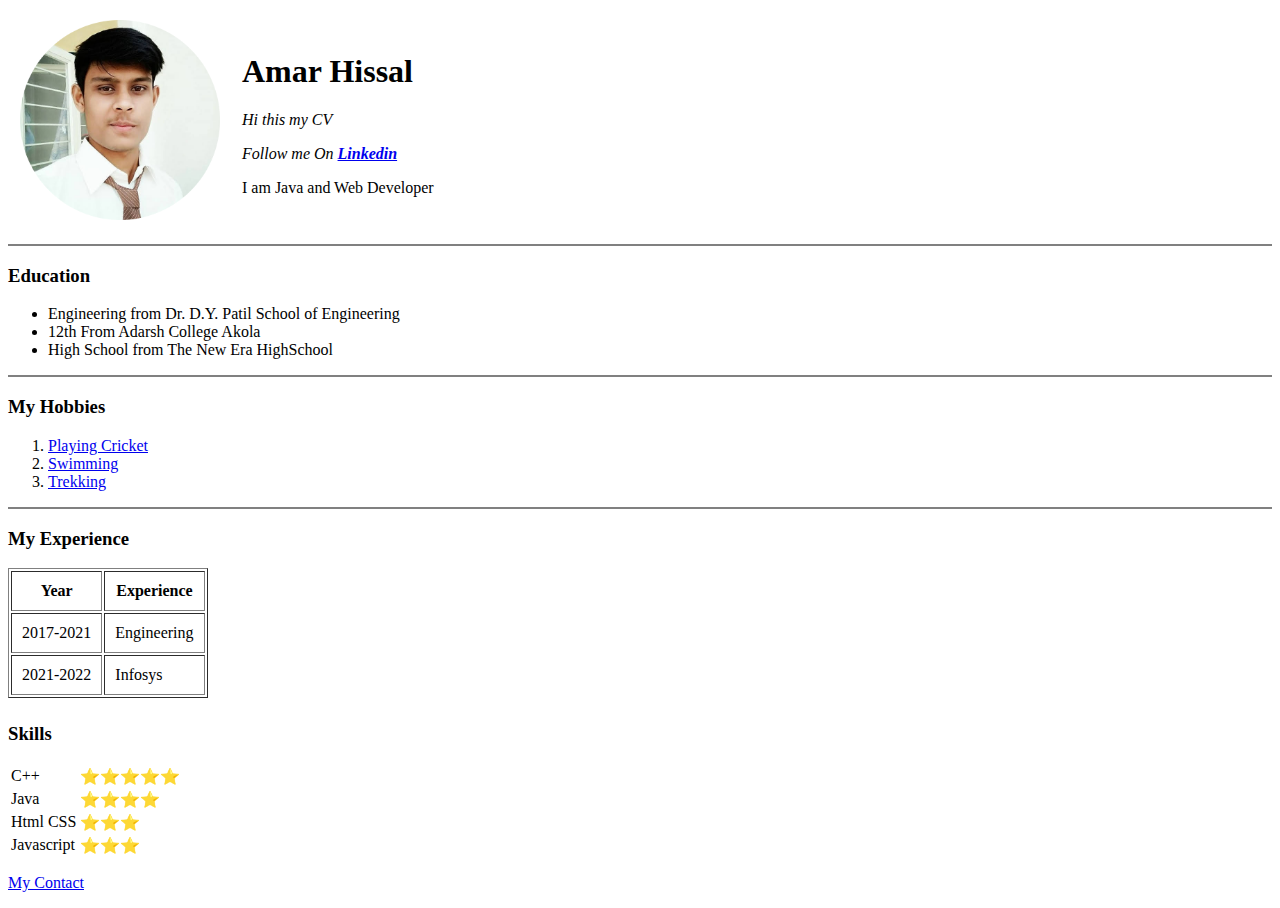
==== index.html @ ede5098d "Add files via upload" ====
<!DOCTYPE html>
<html lang="en">
<head>
    <meta charset="UTF-8">
    <meta http-equiv="X-UA-Compatible" content="IE=edge">
    <meta name="viewport" content="width=device-width, initial-scale=1.0">
    <title>Amar's Personal Site </title>
</head>
<body>
    <table cellpadding="10">
        <tr>
            <td><img src="Amar-modified.png" alt="Amar Hissal Profile Photo" width="200" height="200"></td>
            <td> <h1>Amar Hissal</h1> 
                <p><em>Hi this my CV</em></p>
                <p><i>Follow me On <a href="https://www.linkedin.com/in/amar-hissal/"><strong>Linkedin</strong></a></i></p>
                <p>I am Java and Web Developer</p>
               </td>
        </tr>
    </table>
    <hr size="2" noshade>
   
    <h3>Education</h3>
    <ul><li>Engineering from Dr. D.Y. Patil School of Engineering</li>
    <li>12th From Adarsh College Akola</li>
    <li>High School from The New Era HighSchool</li></ul>
    <hr size="2" noshade>

    <h3> My Hobbies</h3>
    <ol>
        <li><a href="https://cdn.britannica.com/63/211663-050-A674D74C/Jonny-Bairstow-batting-semifinal-match-England-Australia-2019.jpg">Playing Cricket</a></li>
        <li><a href="https://cdn.britannica.com/83/126383-050-38B8BE25/Michael-Phelps-American-Milorad-Cavic-final-Serbia-2008.jpg">Swimming</a></li>
        <li><a href="https://vl-prod-static.b-cdn.net/system/images/000/524/130/0cd6033ce60c5630867025bd3b6ac33b/original/3.png?1630091923">Trekking</a></li>
        
    </ol>
    <hr size="2" noshade>

    <h3>My Experience</h3>
    <table  cellpadding="10" border="1">
        
            <tr>
                <th>Year</th>
                <th>Experience</th>
            </tr>
            
            <tr>
                <td>
                    2017-2021
                </td>
                <td>Engineering</td>
            </tr>
            <tr>
                <td>
                    2021-2022
                </td>
                <td>
                    Infosys
                </td>
            </tr>
        <table>
            <tr>
                <td>
                    </table>
    <h3>Skills</h3>
    <table>
        <tr>
            <td>C++</td>
            <td>⭐⭐⭐⭐⭐</td>
        </tr>
        <tr>
            <td>Java</td>
            <td>⭐⭐⭐⭐</td>
        </tr>
        <tr>
            <td>Html CSS</td>
            <td>⭐⭐⭐</td>
        </tr>
        <tr>
            <td>Javascript</td>
            <td>⭐⭐⭐</td>
        </tr>
    </table>
                </td>
            </tr>
        </table>
    
   
    <p><a href="ContactMe.html">My Contact</a></p>
    
  
    

</body>
</html>
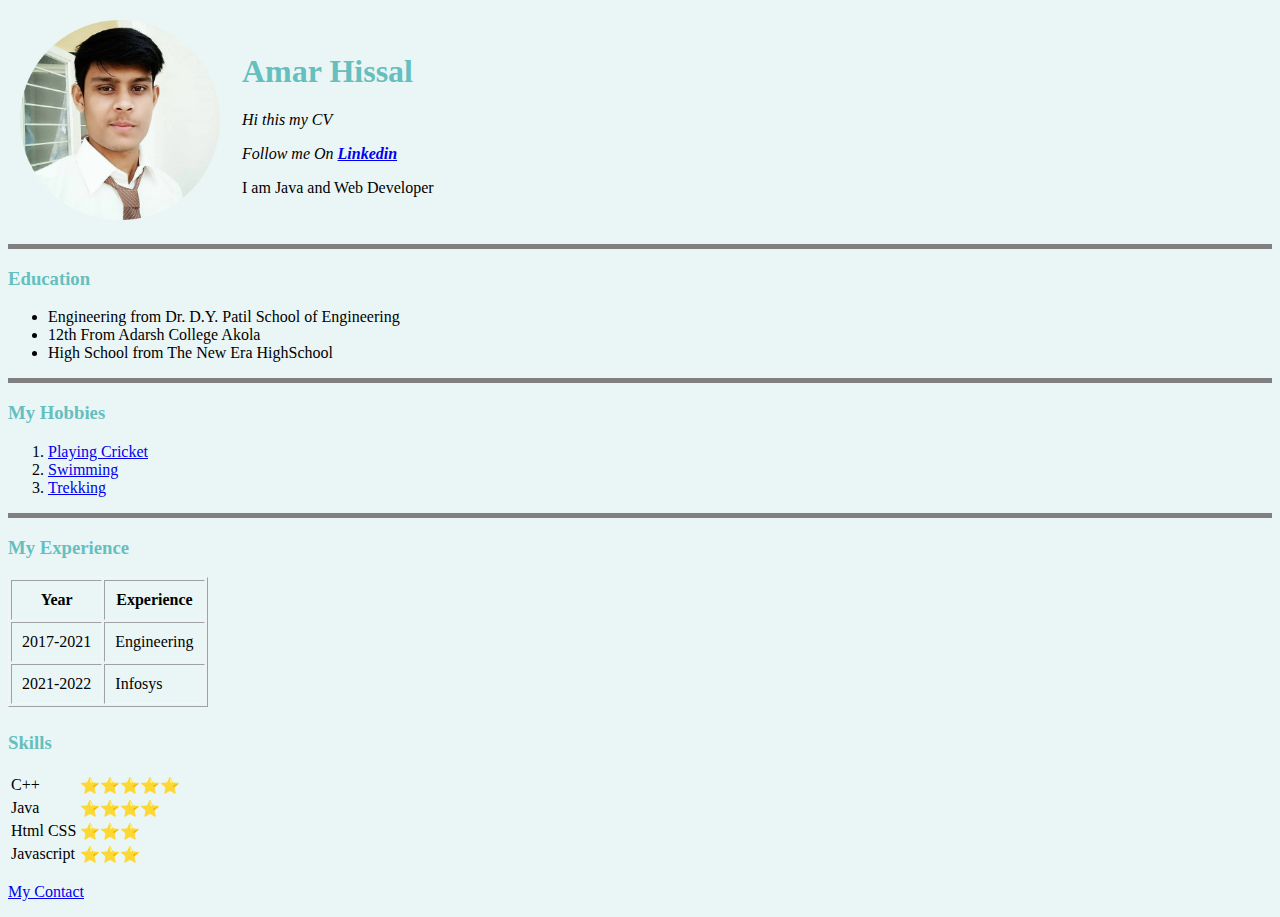
==== commit 6aadeb17: "Update index.html" ====
--- a/index.html
+++ b/index.html
@@ -5,6 +5,7 @@
     <meta http-equiv="X-UA-Compatible" content="IE=edge">
     <meta name="viewport" content="width=device-width, initial-scale=1.0">
     <title>Amar's Personal Site </title>
+     <link rel="stylesheet" href="CSS/style.css">
 </head>
 <body>
     <table cellpadding="10">
@@ -90,4 +91,4 @@
     
 
 </body>
-</html>+</html>
--- a/CSS/style.css
+++ b/CSS/style.css
@@ -0,0 +1,40 @@
+body{
+    background-color:#EAF6F6;
+}
+hr{
+  border-style: none;
+  border-top-style: dotted;
+  border-color:gray;
+  border-width: 5px;
+  
+  
+}
+table{
+    border-color:whitesmoke;
+    
+}
+h3{
+    color: #66bfbf;
+}
+h1{
+    color: #66bfbf;
+}
+.button{
+    background-color:#3BACB6;
+    border-style:none;
+    border-radius: 8px;
+    color: white;
+    text-align: center;
+  font-size: 15px;
+  padding: 5px 10px;
+  box-shadow: 0 8px 16px 0 rgba(0,0,0,0.2), 0 6px 20px 0 rgba(0,0,0,0.19);
+
+}
+.button:hover{
+    background-color: skyblue;
+    
+}
+.button:active{
+    box-shadow: 0 5px #666;
+    transform: translateY(4px);
+}
